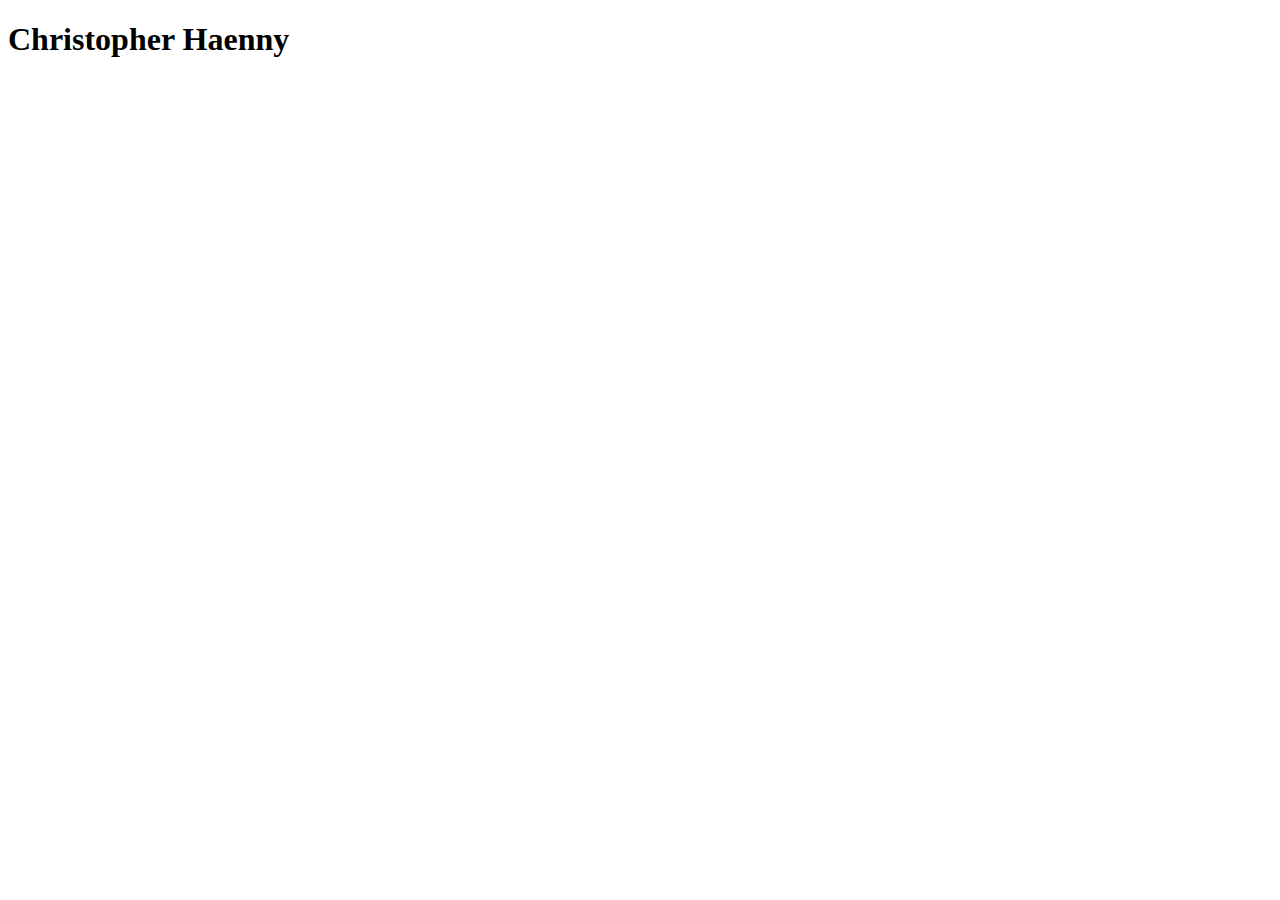
==== index.html @ 360c910d "first commit" ====
<!DOCTYPE html>
<html lang="en">
<head>
    <meta charset="UTF-8">
    <meta name="viewport" content="width=device-width, initail-scale-1.0">
    <meta http-equiv="X-UA-Compatible"content="ie=edge">
    <title>IST 363 Lab 1</title>
</head> 
<body>
<h1>Christopher Haenny</h1>

</body>
</html>
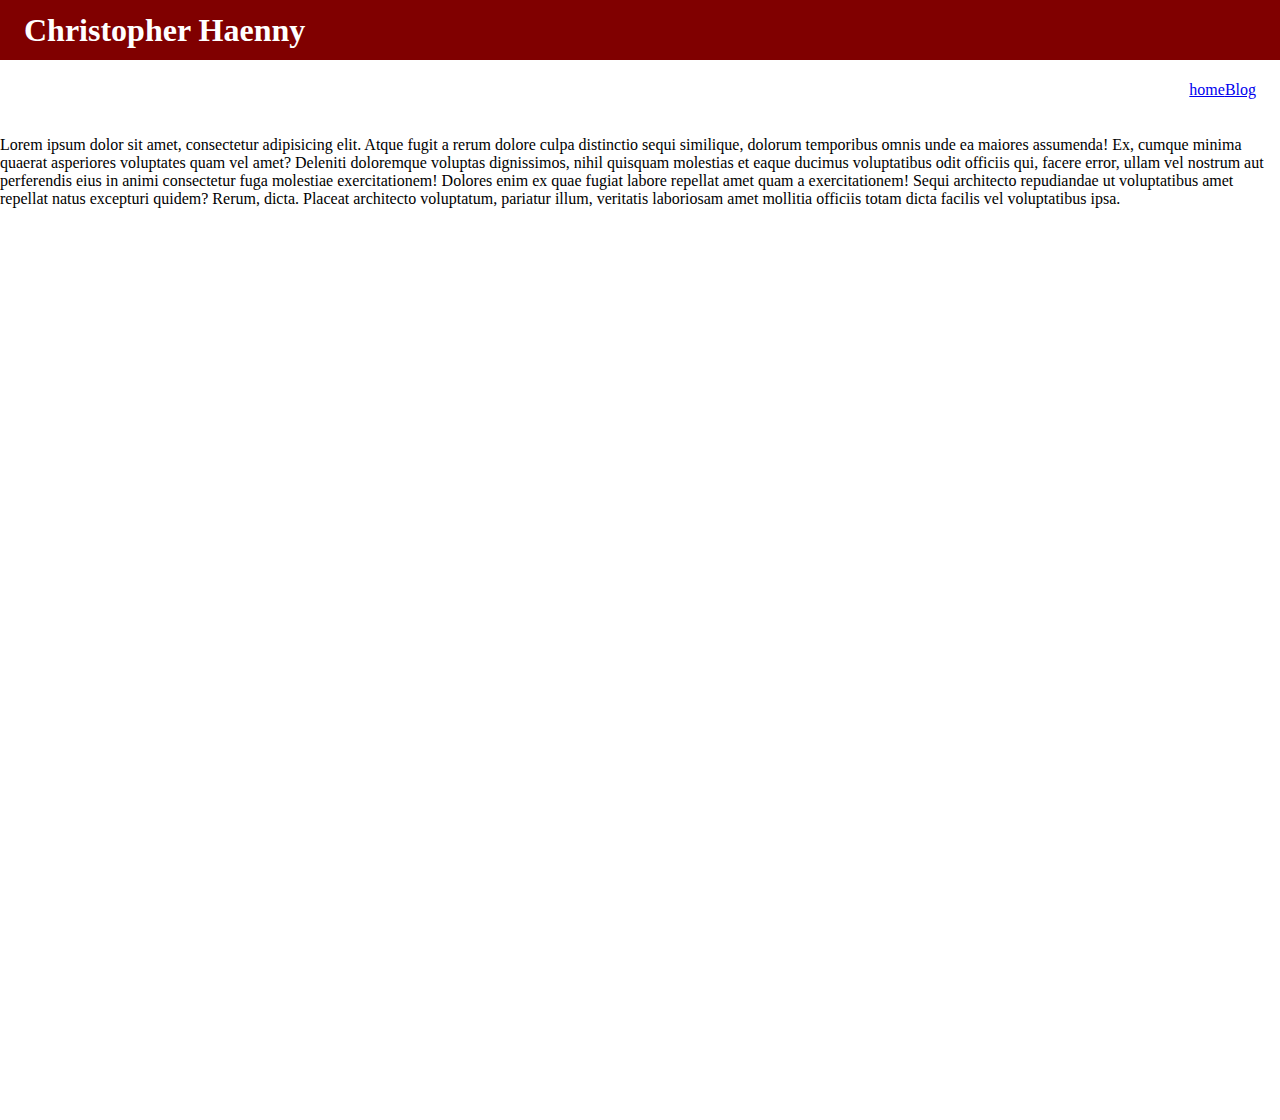
==== commit d3f00dc4: "index.html and style sheet" ====
--- a/index.html
+++ b/index.html
@@ -5,9 +5,39 @@
     <meta name="viewport" content="width=device-width, initail-scale-1.0">
     <meta http-equiv="X-UA-Compatible"content="ie=edge">
     <title>IST 363 Lab 1</title>
+
+    <link rel="stylesheet" href="style.css">
 </head> 
 <body>
-<h1>Christopher Haenny</h1>
+    <div class="header">
+        <h1>Christopher Haenny</h1>
 
+        <ul>
+
+            <li>
+                <a href="index.html">home</a>
+            </li>
+            <li>
+                <a href="blog.html">Blog</a>
+            </li>
+        </ul>
+    </div> 
+    
+    
+    <div class="main">
+
+        <div class="content">
+            <p>
+                Lorem ipsum dolor sit amet, consectetur adipisicing elit. Atque fugit a rerum dolore culpa distinctio sequi similique, dolorum temporibus omnis unde ea maiores assumenda! Ex, cumque minima quaerat asperiores voluptates quam vel amet? Deleniti doloremque voluptas dignissimos, nihil quisquam molestias et eaque ducimus voluptatibus odit officiis qui, facere error, ullam vel nostrum aut perferendis eius in animi consectetur fuga molestiae exercitationem! Dolores enim ex quae fugiat labore repellat amet quam a exercitationem! Sequi architecto repudiandae ut voluptatibus amet repellat natus excepturi quidem? Rerum, dicta. Placeat architecto voluptatum, pariatur illum, veritatis laboriosam amet mollitia officiis totam dicta facilis vel voluptatibus ipsa.
+            </p>
+        </div>
+
+        <div class="sidebar">
+            <p> Lorem ipsum dolor sit amet consectetur adipisicing elit. Minus, voluptas?</p>
+            
+            <p>Lorem ipsum dolor sit amet consectetur adipisicing elit. Optio, iste.</p>
+        </div>
+
+    </div>
 </body>
 </html>--- a/style.css
+++ b/style.css
@@ -0,0 +1,49 @@
+html, body{
+    margin:0;
+    padding: 0;
+}
+
+h1{
+    margin: 0;
+}
+
+.header{
+    height: 60px;
+    padding: 0 24px;
+    background-color: maroon;
+    color: #fff;
+    line-height: 60px;
+}
+
+.header ul{
+    float: right;
+    list-style:  none;
+    margin: 0;
+    padding: 0;
+}
+
+
+.header li{
+    float: left;
+}
+
+.header a {
+    color: #fff
+    text-decoration: none;
+}
+
+.content{
+    width 70%;
+    bacground-color: #efefef;
+    float: left;
+    min-height: 500px;
+}
+
+.sidebar{
+    width: 30%;
+    float: left;
+    cackground-color: #454647;
+    color: #fff;
+    min-height: 500px;
+
+}
